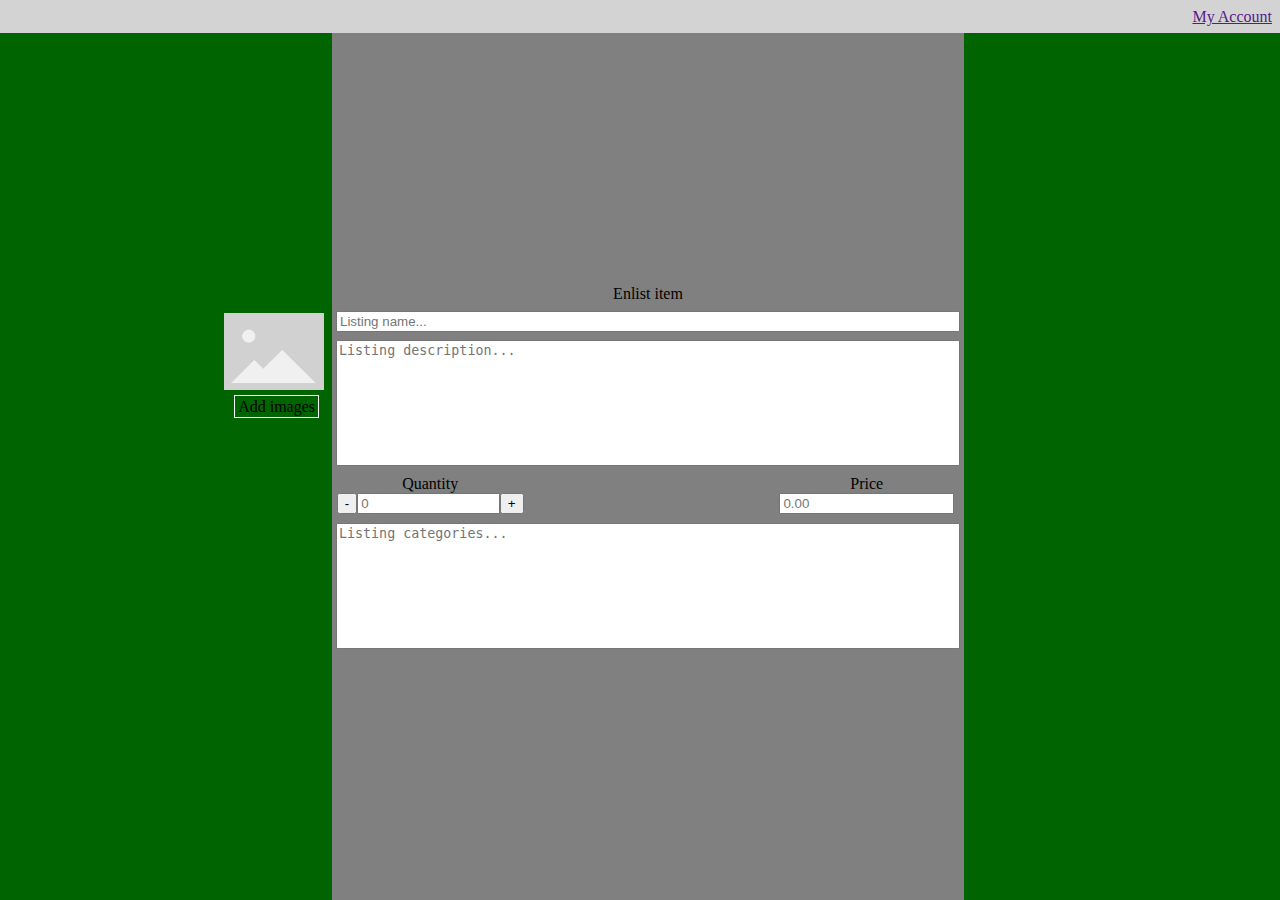
==== enlist.html @ 494c6978 "first commit" ====
<!DOCTYPE html>
<html lang="en">
<head>
    <link rel="stylesheet" href="css/reset.css">
    <link rel="stylesheet" href="css/newstyle.css">
    <link rel="stylesheet" href="css/enlist/layout.css">
    <meta charset="UTF-8">
    <meta http-equiv="X-UA-Compatible" content="IE=edge">
    <meta name="viewport" content="width=device-width, initial-scale=1.0">
    <title>Enlist items</title>
</head>
<body>
    <div class="flexrow-main-body">
        <header>
            <a href="">My Account</a>
        </header>
        <div class="wrapper">
            <section class="add-image">
                <img src="resources/default-image.png" alt="" width="100">
                <label class="label--image-upload">
                    <input type="file">
                    Add images
                </label>
            </section>
            <div class="main-body">
                <label>Enlist item</label>
                <input type="text" placeholder="Listing name...">
                <textarea class="textarea--description" cols="30" rows="8" placeholder="Listing description..."></textarea>
                <section class="quantity-price-area">
                    <section class="quantity-area">
                        <label>Quantity</label>
                        <section class="quantity-input">
                            <button>-</button>
                            <input type="number" placeholder="0">
                            <button>+</button>
                        </section>
                    </section>
                    <section class="price-area">
                        <label>Price</label>
                        <input type="number" placeholder="0.00">
                    </section>                                
                </section>
                <textarea class="textarea--description"
                          cols="30" 
                          rows="8" 
                          placeholder="Listing categories..."></textarea>
            </div>
            <section class="filler"></section>
        </div>
        
    </div>
</body>
</html>
---- css/newstyle.css ----
body {
    margin: 0px;
}

header {
    display: flex;
    flex-direction: row-reverse;
    flex: 0 1 content;
    width: 100%;
    height: 100%;
    grid-row: 1;
    background-color: lightgrey;
    overflow: hidden;
}

header a {
    display: flex;
    justify-content: center;
    align-content: center;
    flex-direction: row;
    padding: 0.5em;
    vertical-align: middle;
}

.flexrow-main-body {
    display: flex;
    flex-direction: column;
    justify-content: stretch;
    flex: 1 1 auto;
    height: 100vh;
    background-color:darkgreen;
}

.main-body {
    display: flex;
    flex: 1 1 100%; 
    flex-direction: column;
    justify-content: center;
    align-items: center;
    height: 100%;
    background-color: grey;
}

.search-box {
    flex-direction: column;
    justify-content: center;
    align-items: stretch;
}

.filters {
    display: grid;
    grid-template-rows: 1fr 4fr;
    grid-template-columns: 1fr 1fr;
}

.category-input {
    display: flex;
    flex-direction: column;
    justify-content: center;
    align-content: center;
    align-items: center;
    justify-items: center;
    height: 100%;
    grid-column: 1;
    grid-row: 1; 

}

.price-range {
    display: flex;
    grid-column: 1;
    grid-row: 2;
    flex-direction: column;
    justify-content: center;
    align-content: stretch;
    align-items: stretch;
    margin: 10px;
}

.supplier-input {
    display: flex;
    flex-direction: column;
    justify-content: center;
    align-items: center;
    height: 100%;
    grid-column: 2;
    grid-row: 1; 
}

.rating-range {
    display: flex;
    grid-column: 2;
    grid-row: 2;
    flex-direction: column;
    justify-content: center;
    align-items: stretch;
    margin: 10px;
    
}

.range-input-fields {
    display: grid;
    
    
}
---- css/enlist/layout.css ----
* {
    zoom: 1.00;
}

.wrapper {
    display: flex;
    flex-direction: row;
    justify-content: stretch;

    height: 100%;
    width: 100%;
}

.add-image-enlist-items-row {
    display: flex;
    flex-direction: row;
    flex-wrap: nowrap;
    flex-flow: row nowrap;
    justify-content: center;
    height: 100vh;
}

.add-image {
    display: flex;
    flex-direction: column;
    justify-content: center;
    align-items: flex-end;
    flex: 1 1 auto;
    width: 25%;
    margin: 0.5em;
    position: relative;
    bottom: 6.15em;
}

.flexrow-main-body {
    display: flex;
    flex-direction: column;
    justify-content: center;
    align-items: center;
    flex: 1 1 content;
    height: 100vh;
    background-color:darkgreen;
}

.filler {
    display: flex;
    flex: 1 1 auto;
    width: 25%
}

.main-body {
    display: flex;
    flex: 1 1 auto; 
    flex-direction: column;
    justify-content: center;
    align-items: stretch;
    height: 100%;
    background-color: grey;
    width: 50vw;
}

.main-body > * {
    display: flex;
    flex-direction: column;
    justify-content: center;
    align-items: center;

    margin: 0.3em;    
}

.textarea--description {
    resize: none;
    text-align: left;
}

.quantity-price-area {
    display: flex;
    flex-direction: row;
    justify-content: space-between;
    
}

.quantity-area {
    display: flex;
    flex-direction: column;
    align-items: center;
    justify-self: flex-start;

    width: 30%;
}

.quantity-input {
    display: flex;
    flex: 0 1 content;
}

.price-area {
    display: flex;
    flex-direction: column;
    align-items: center;
    justify-self: flex-end;
}

input[type=number] {
    width: 90%;   
}

input[type=file] {
    display: none;
}

/* THIS GOES INTO THE DESIGN FILE */
.label--image-upload {
    border: 0.1em solid #FFF;
    margin: 0.3em;
    padding: 0.1em 0.2em;
    cursor: pointer;
    width: fit-content;
}
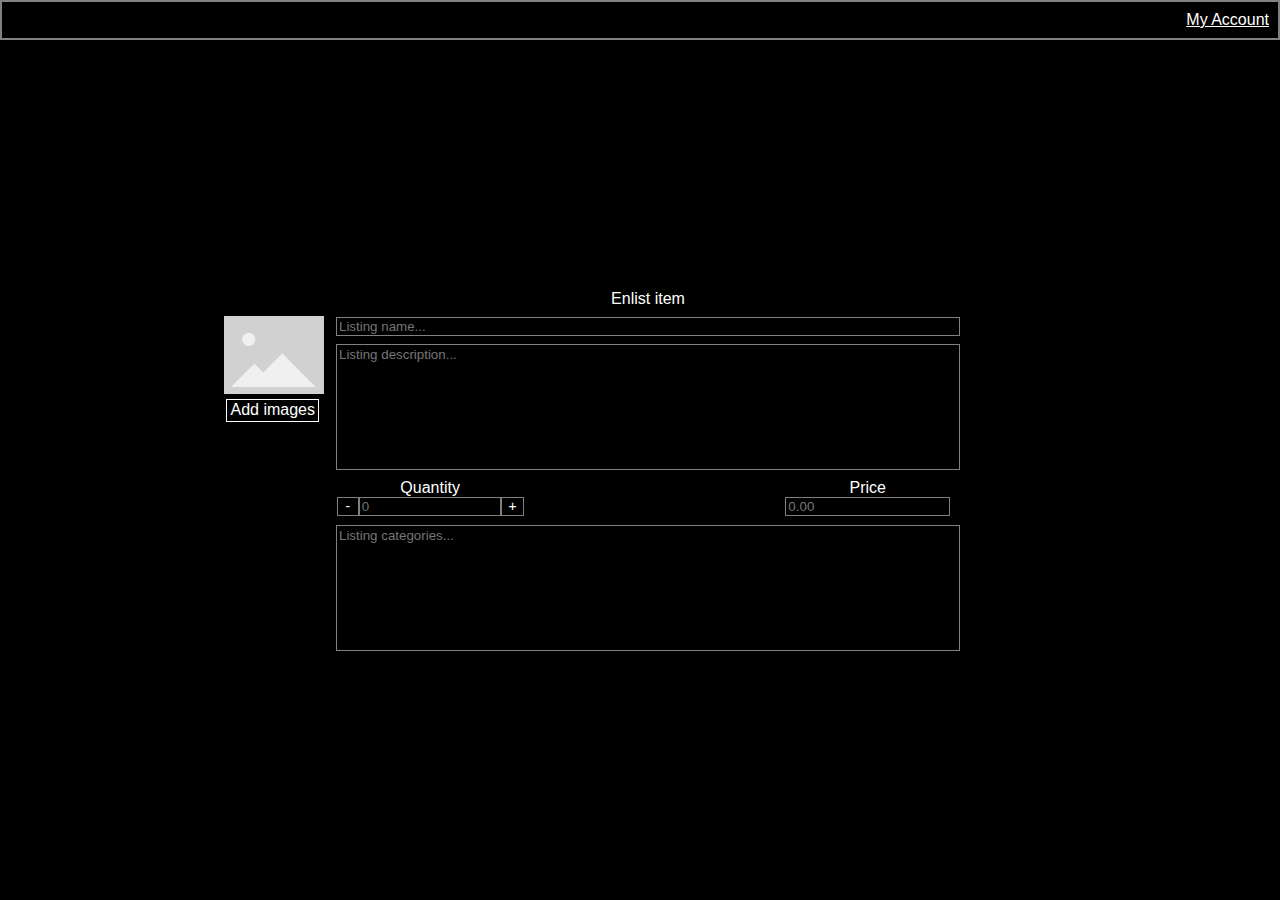
==== commit b12d8c79: "final commit" ====
--- a/enlist.html
+++ b/enlist.html
@@ -2,7 +2,8 @@
 <html lang="en">
 <head>
     <link rel="stylesheet" href="css/reset.css">
-    <link rel="stylesheet" href="css/newstyle.css">
+    <link rel="stylesheet" href="css/style.css">
+    <link rel="stylesheet" href="css/default_layout.css">
     <link rel="stylesheet" href="css/enlist/layout.css">
     <meta charset="UTF-8">
     <meta http-equiv="X-UA-Compatible" content="IE=edge">
@@ -12,7 +13,7 @@
 <body>
     <div class="flexrow-main-body">
         <header>
-            <a href="">My Account</a>
+            <a href="sign-in.html">My Account</a>
         </header>
         <div class="wrapper">
             <section class="add-image">
@@ -30,9 +31,9 @@
                     <section class="quantity-area">
                         <label>Quantity</label>
                         <section class="quantity-input">
-                            <button>-</button>
+                            <button class="button--quantity-update">-</button>
                             <input type="number" placeholder="0">
-                            <button>+</button>
+                            <button class="button--quantity-update">+</button>
                         </section>
                     </section>
                     <section class="price-area">
--- a/css/style.css
+++ b/css/style.css
@@ -0,0 +1,52 @@
+* {
+    background-color: black;
+    box-sizing: border-box;
+    color: white;
+    font-family: Verdana, Geneva, Tahoma, sans-serif;
+}
+
+body {
+    margin: 0px;
+}
+
+header {
+    box-sizing: border-box;
+    border: 2px solid grey;
+}
+
+header a {
+    padding: 0.5em;
+    border: 1px solid black;
+}
+
+input {
+    box-sizing: border-box;
+    font-family: Verdana, Geneva, Tahoma, sans-serif;
+    border: 1px solid grey;
+}
+
+:focus, :focus-visible {
+    outline: none;
+    box-sizing: border-box;
+    border: 1px solid lightgray;
+    border-radius: 0;
+    box-shadow: none;
+}
+
+button {
+    border: 1px solid grey;
+}
+
+.button--quantity-update {
+    box-sizing: border-box;
+    font-family: monospace;
+    height: 100%;
+}
+
+textarea {
+    border: 1px solid grey;
+    font-family: Verdana, Geneva, Tahoma, sans-serif;
+}
+
+
+
--- a/css/default_layout.css
+++ b/css/default_layout.css
@@ -0,0 +1,38 @@
+header {
+    display: flex;
+    flex-direction: row-reverse;
+    flex: 0 1 content;
+    width: 100%;
+    height: 100%; 
+}
+
+header a {
+    display: flex;
+    justify-content: center;
+    align-content: center;
+    flex-direction: row;
+    vertical-align: middle;
+}
+
+.flexrow-main-body {
+    display: flex;
+    flex-direction: column;
+    justify-content: stretch;
+    flex: 1 1 auto;
+    height: 100vh; 
+}
+
+.main-body {
+    display: flex;
+    flex: 1 1 100%; 
+    flex-direction: column;
+    justify-content: center;
+    align-items: center;
+    height: 100%;
+}
+
+.quantity-input {
+    display: flex;
+    flex: 0 1 content;
+    align-items: center;
+}--- a/css/enlist/layout.css
+++ b/css/enlist/layout.css
@@ -1,11 +1,10 @@
-* {
-    zoom: 1.00;
-}
+
 
 .wrapper {
     display: flex;
     flex-direction: row;
     justify-content: stretch;
+    align-items: center;
 
     height: 100%;
     width: 100%;
@@ -39,7 +38,6 @@
     align-items: center;
     flex: 1 1 content;
     height: 100vh;
-    background-color:darkgreen;
 }
 
 .filler {
@@ -55,7 +53,6 @@
     justify-content: center;
     align-items: stretch;
     height: 100%;
-    background-color: grey;
     width: 50vw;
 }
 
@@ -92,6 +89,7 @@
 .quantity-input {
     display: flex;
     flex: 0 1 content;
+    align-items: center;
 }
 
 .price-area {
